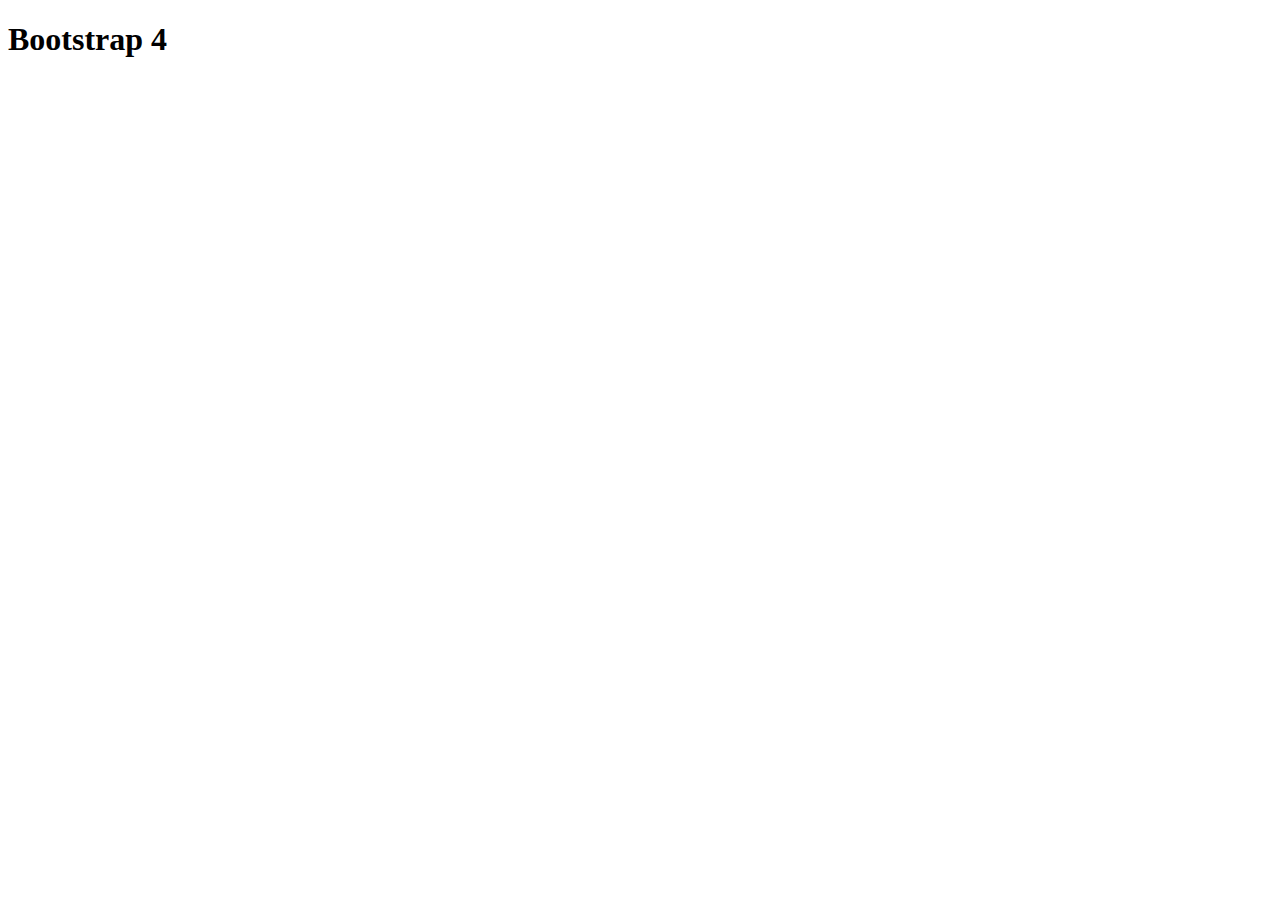
==== index.html @ 291e5d55 "primer commit" ====
<!DOCTYPE html>
<html lang="en">
<head>
    <meta charset="UTF-8">
    <meta name="viewport" content="width=device-width, initial-scale=1.0">
    <meta http-equiv="X-UA-Compatible" content="ie=edge">
    <title>Document</title>
</head>
<body>
    <h1>Bootstrap 4</h1>
    
</body>
</html>
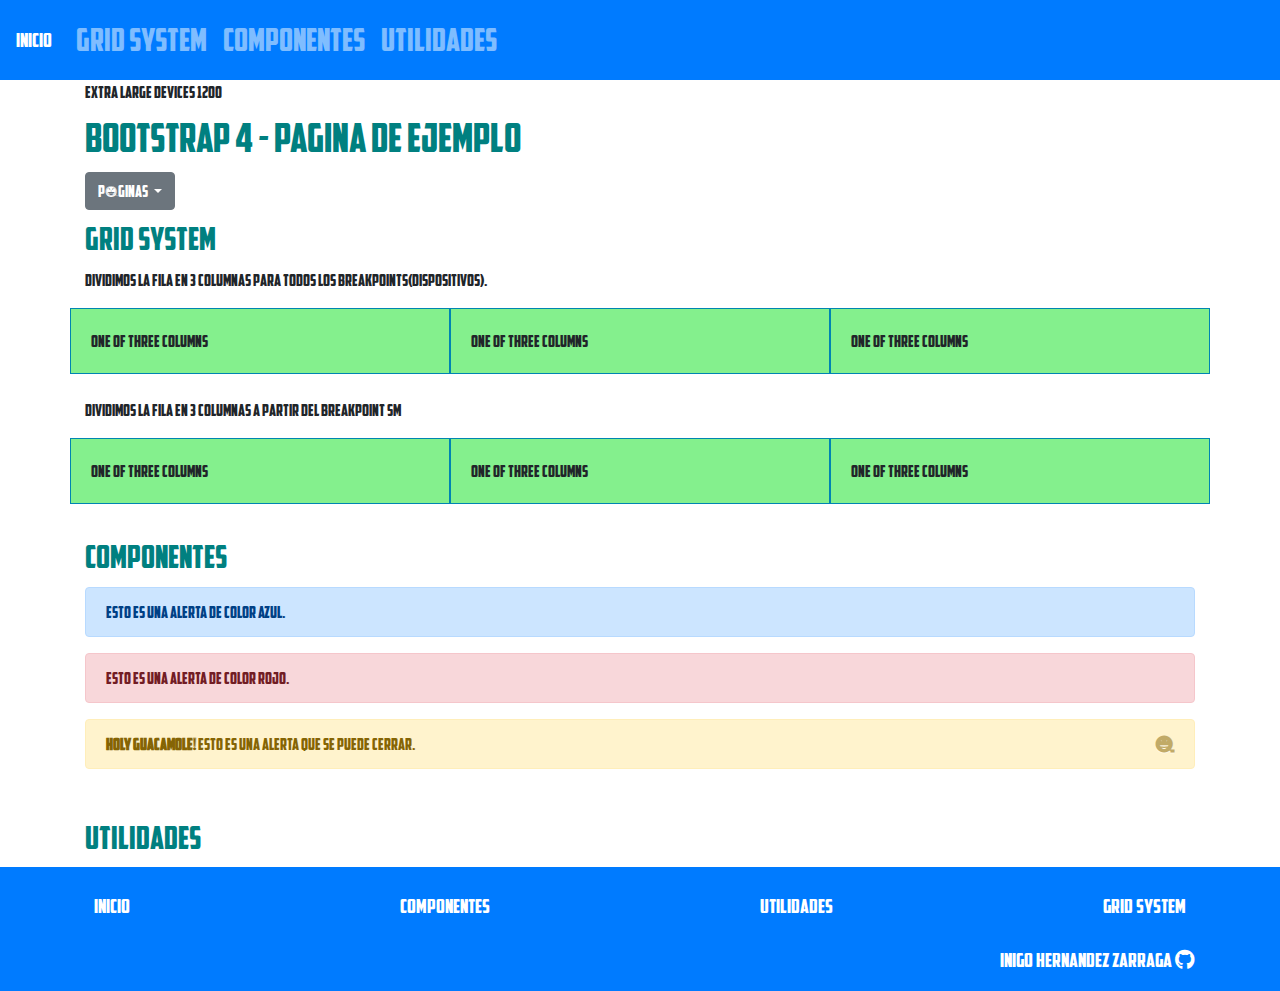
==== commit 485ee604: "cambios" ====
--- a/index.html
+++ b/index.html
@@ -1,13 +1,154 @@
-<!DOCTYPE html>
-<html lang="en">
+<!doctype html>
+<html lang="es">
+
 <head>
-    <meta charset="UTF-8">
-    <meta name="viewport" content="width=device-width, initial-scale=1.0">
-    <meta http-equiv="X-UA-Compatible" content="ie=edge">
-    <title>Document</title>
+    <!-- Required meta tags -->
+    <meta charset="utf-8">
+    <meta name="viewport" content="width=device-width, initial-scale=1, shrink-to-fit=no, user-scalable=no">
+
+    <!-- Fuente American Captain -->
+    <link rel="stylesheet" href="css/fonts.css">
+
+    <!-- Bootstrap CSS -->
+    <link rel="stylesheet" href="https://stackpath.bootstrapcdn.com/bootstrap/4.3.1/css/bootstrap.min.css"
+        integrity="sha384-ggOyR0iXCbMQv3Xipma34MD+dH/1fQ784/j6cY/iJTQUOhcWr7x9JvoRxT2MZw1T" crossorigin="anonymous">
+
+    <!-- FontAwesome -->
+    <link rel="stylesheet" href="https://cdnjs.cloudflare.com/ajax/libs/font-awesome/5.11.2/css/all.css">
+
+    <!-- Custom CSS -->
+    <link rel="stylesheet" href="css/styles.css">
+    <title>Bootstrap 4</title>
 </head>
+
 <body>
-    <h1>Bootstrap 4</h1>
+    <nav class=" navbar navbar-expand-lg navbar-dark bg-primary">
+        <a class="navbar-brand active" href="index.html">Inicio</a>
+        <button class="navbar-toggler" type="button" data-toggle="collapse" data-target="#navbarNav"
+            aria-controls="navbarNav" aria-expanded="false" aria-label="Toggle navigation">
+            <span class="navbar-toggler-icon"></span>
+        </button>
+        <div class="collapse navbar-collapse" id="navbarNav">
+            <ul class="navbar-nav">
+                <li class="nav-item">
+                    <a class="nav-link" href="grid-system.html">Grid System</a> 
+                </li>
+                <li class="nav-item">
+                    <a class="nav-link" href="componentes.html">Componentes</a>
+                </li>
+                <li class="nav-item">
+                    <a class="nav-link" href="utilidades.html">Utilidades</a>
+                </li>
+            </ul>
+        </div>
+    </nav>
+
+
+    <main class="container">
     
+        <h1>bootstrap 4 - pagina de ejemplo</h1>
+
+        <div class="dropdown">
+            <a class="btn btn-secondary dropdown-toggle" href="#" role="button" id="dropdownMenuLink" data-toggle="dropdown"
+                aria-haspopup="true" aria-expanded="false">
+                Páginas
+            </a>
+        
+            <div>
+                
+            </div>
+        </div>
+
+       
+
+        <h2>grid system</h2>
+        <p>Dividimos la fila en 3 columnas para todos los breakpoints(dispositivos).</p>
+
+        <div class="row">
+            <div class="col">
+                One of three columns
+            </div>
+            <div class="col">
+                One of three columns
+            </div>
+            <div class="col">
+                One of three columns
+            </div>
+        </div>
+
+        <br>
+        <p>Dividimos la fila en 3 columnas a partir del breakpoint SM</p>
+
+        <div class="row">
+            <div class="col-sm">
+                One of three columns
+            </div>
+            <div class="col-sm">
+                One of three columns
+            </div>
+            <div class="col-sm">
+                One of three columns
+            </div>
+        </div>
+
+        <br>
+        <h2>componentes</h2>
+
+        <div class="alert alert-primary" role="alert">
+           Esto es una alerta de color azul.
+        </div>
+
+        <div class="alert alert-danger" role="alert">
+            Esto es una alerta de color rojo.
+        </div>
+
+        
+
+        <div class="alert alert-warning alert-dismissible fade show" role="alert">
+            <strong>Holy guacamole!</strong> Esto es una alerta que se puede cerrar.
+            <button type="button" class="close" data-dismiss="alert" aria-label="Close">
+                <span aria-hidden="true">&times;</span>
+            </button>
+        </div>
+
+        
+        <br>
+        <h2>utilidades</h2>
+
+    </main>
+    
+    
+        <footer class="bg-primary ">
+            <div class="container p-1 p-sm-3 clearfix">
+                <nav>
+                    <ul class=" p-0 d-flex justify-content-between flex-column flex-sm-row ">
+                        <li class="p-2 bd-highlight"><a href="index.html">Inicio</a></li>
+                        <li class="p-2 bd-highlight"><a href="componentes.html">Componentes</a></li>
+                        <li class="p-2 bd-highlight"><a href="utilidades.html">Utilidades</a></li>
+                        <li class="p-2 bd-highlight"><a href="grid-system.html">Grid System</a></li>
+                    </ul>
+        
+                    <a class="float-right" href="https://github.com/ihz46" target="_blank">Inigo Hernandez Zarraga <i
+                            class="fab fa-github"></i></a>
+                </nav>
+            </div>
+        </footer>
+
+  
+
+   
+
+    <!-- Optional JavaScript -->
+    <!-- jQuery first, then Popper.js, then Bootstrap JS -->
+    <script src="https://code.jquery.com/jquery-3.3.1.slim.min.js"
+        integrity="sha384-q8i/X+965DzO0rT7abK41JStQIAqVgRVzpbzo5smXKp4YfRvH+8abtTE1Pi6jizo"
+        crossorigin="anonymous"></script>
+    <script src="https://cdnjs.cloudflare.com/ajax/libs/popper.js/1.14.7/umd/popper.min.js"
+        integrity="sha384-UO2eT0CpHqdSJQ6hJty5KVphtPhzWj9WO1clHTMGa3JDZwrnQq4sF86dIHNDz0W1"
+        crossorigin="anonymous"></script>
+    <script src="https://stackpath.bootstrapcdn.com/bootstrap/4.3.1/js/bootstrap.min.js"
+        integrity="sha384-JjSmVgyd0p3pXB1rRibZUAYoIIy6OrQ6VrjIEaFf/nJGzIxFDsf4x0xIM+B07jRM"
+        crossorigin="anonymous"></script>
 </body>
+
 </html>--- a/css/fonts.css
+++ b/css/fonts.css
@@ -0,0 +1,7 @@
+
+@font-face {
+  font-family: 'AmericanCaptain';
+  src: url('webfonts/AmericanCaptain.eot?#iefix') format('embedded-opentype'),  url('webfonts/AmericanCaptain.woff') format('woff'), url('webfonts/AmericanCaptain.ttf')  format('truetype'), url('webfonts/AmericanCaptain.svg#AmericanCaptain') format('svg');
+  font-weight: normal;
+  font-style: normal;
+}
--- a/css/styles.css
+++ b/css/styles.css
@@ -0,0 +1,108 @@
+/**
+
+    Fichero de CSS personalizado
+
+
+*/
+
+* {
+    font-family: 'AmericanCaptain';
+}
+
+h1,
+h2,
+h3,
+h4,
+h5,
+h6 {
+    color: teal;
+    text-transform: capitalize;
+    margin: 10px 0px 10px 0px;
+}
+
+ul,
+ol {
+    list-style: none;
+}
+
+main:before {
+    content: "Mobile First < 576";
+}
+
+.col,
+.col-sm {
+    border: 1px solid rgb(0, 133, 177);
+    background-color: rgb(132, 240, 141);
+    padding: 20px;
+}
+
+footer {
+    bottom: 0;
+    width: 100%;
+    text-align: center;
+    clear:both;
+}
+
+nav {
+    position: sticky;
+}
+
+nav a{ 
+    font-size: 2em;
+}
+
+footer a {
+    color: white;
+    font-size: 1.25em
+}
+
+a:hover {
+    color: #ffc107;
+    text-decoration: none;
+
+}
+
+
+
+/* Extra small devices (portrait phones, less than 576px)
+     No media query for `xs` since this is the default in Bootstrap
+
+     Small devices (landscape phones, 576px and up)*/
+@media (min-width: 576px) {
+    main:before {
+        content: "Small Devices 576";
+    }
+
+
+
+}
+
+/* Medium devices (tablets, 768px and up)*/
+@media (min-width: 768px) {
+    main:before {
+        content: "Medium Devices 768";
+    }
+
+
+
+
+}
+
+/*Large devices (desktops, 992px and up)*/
+
+@media (min-width: 992px) {
+    main:before {
+        content: "Large Devices 992";
+    }
+
+
+}
+
+/* Extra large devices (large desktops, 1200px and up)*/
+@media (min-width: 1200px) {
+    main:before {
+        content: "Extra Large Devices 1200";
+    }
+
+
+}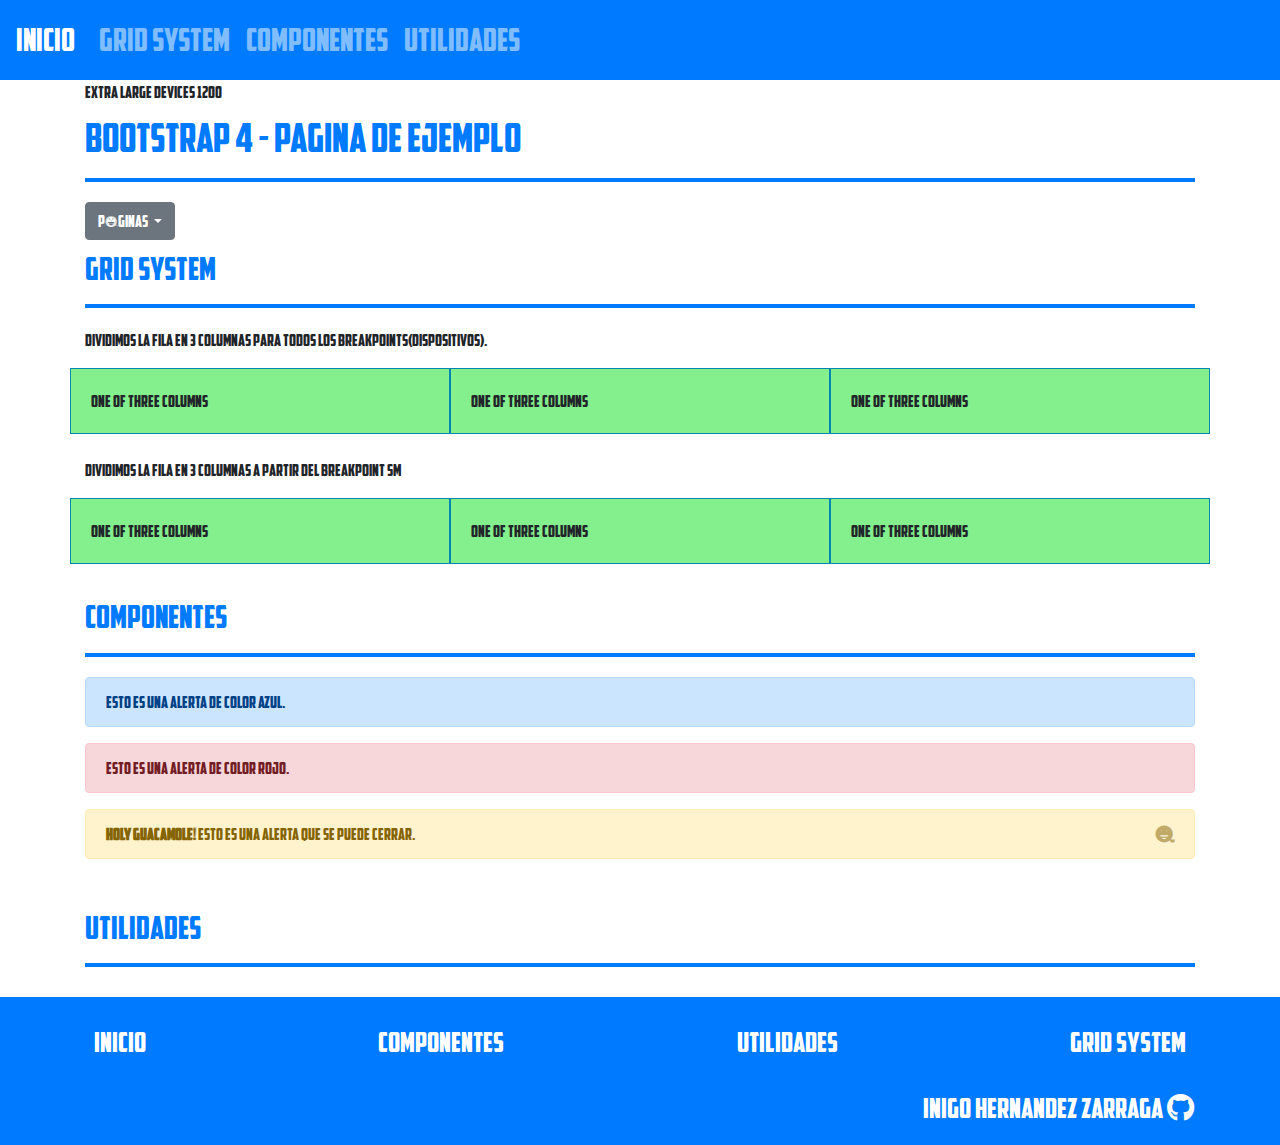
==== commit f4277089: "commit lunes 25" ====
--- a/index.html
+++ b/index.html
@@ -6,8 +6,7 @@
     <meta charset="utf-8">
     <meta name="viewport" content="width=device-width, initial-scale=1, shrink-to-fit=no, user-scalable=no">
 
-    <!-- Fuente American Captain -->
-    <link rel="stylesheet" href="css/fonts.css">
+ 
 
     <!-- Bootstrap CSS -->
     <link rel="stylesheet" href="https://stackpath.bootstrapcdn.com/bootstrap/4.3.1/css/bootstrap.min.css"
@@ -15,6 +14,9 @@
 
     <!-- FontAwesome -->
     <link rel="stylesheet" href="https://cdnjs.cloudflare.com/ajax/libs/font-awesome/5.11.2/css/all.css">
+
+    <!-- Fuente American Captain -->
+    <link rel="stylesheet" href="css/fonts.css">
 
     <!-- Custom CSS -->
     <link rel="stylesheet" href="css/styles.css">
@@ -47,6 +49,7 @@
     <main class="container">
     
         <h1>bootstrap 4 - pagina de ejemplo</h1>
+        <hr>
 
         <div class="dropdown">
             <a class="btn btn-secondary dropdown-toggle" href="#" role="button" id="dropdownMenuLink" data-toggle="dropdown"
@@ -62,6 +65,7 @@
        
 
         <h2>grid system</h2>
+        <hr>
         <p>Dividimos la fila en 3 columnas para todos los breakpoints(dispositivos).</p>
 
         <div class="row">
@@ -93,6 +97,7 @@
 
         <br>
         <h2>componentes</h2>
+        <hr>
 
         <div class="alert alert-primary" role="alert">
            Esto es una alerta de color azul.
@@ -114,6 +119,7 @@
         
         <br>
         <h2>utilidades</h2>
+        <hr>
 
     </main>
     
--- a/css/styles.css
+++ b/css/styles.css
@@ -15,7 +15,7 @@
 h4,
 h5,
 h6 {
-    color: teal;
+    color: #007bff;
     text-transform: capitalize;
     margin: 10px 0px 10px 0px;
 }
@@ -23,6 +23,12 @@
 ul,
 ol {
     list-style: none;
+}
+
+hr {
+    color: #007bff;
+    border: 2px solid#007bff;
+    margin-bottom: 20px;
 }
 
 main:before {
@@ -37,23 +43,25 @@
 }
 
 footer {
+    margin-top: 30px;
     bottom: 0;
     width: 100%;
     text-align: center;
-    clear:both;
+    clear: both;
 }
 
 nav {
     position: sticky;
 }
 
-nav a{ 
+nav a.navbar-brand,
+nav a {
     font-size: 2em;
 }
 
 footer a {
     color: white;
-    font-size: 1.25em
+    font-size: 1.75em
 }
 
 a:hover {
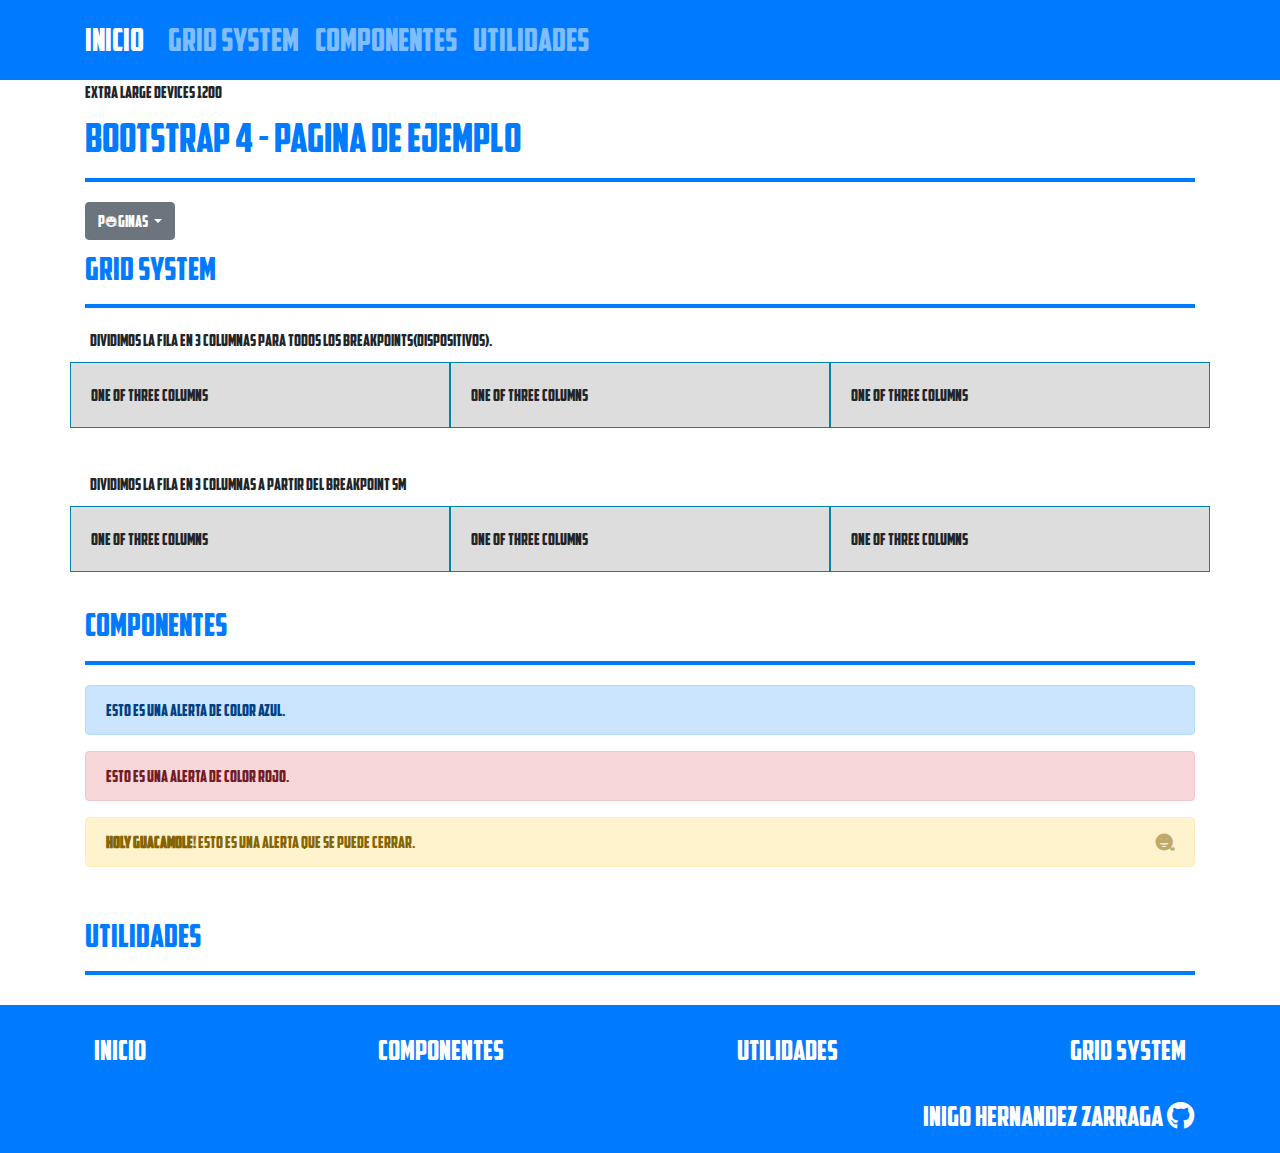
==== commit 0a4f5b71: "documentar cierre divs" ====
--- a/index.html
+++ b/index.html
@@ -24,26 +24,30 @@
 </head>
 
 <body>
+
     <nav class=" navbar navbar-expand-lg navbar-dark bg-primary">
-        <a class="navbar-brand active" href="index.html">Inicio</a>
-        <button class="navbar-toggler" type="button" data-toggle="collapse" data-target="#navbarNav"
-            aria-controls="navbarNav" aria-expanded="false" aria-label="Toggle navigation">
-            <span class="navbar-toggler-icon"></span>
-        </button>
-        <div class="collapse navbar-collapse" id="navbarNav">
-            <ul class="navbar-nav">
-                <li class="nav-item">
-                    <a class="nav-link" href="grid-system.html">Grid System</a> 
-                </li>
-                <li class="nav-item">
-                    <a class="nav-link" href="componentes.html">Componentes</a>
-                </li>
-                <li class="nav-item">
-                    <a class="nav-link" href="utilidades.html">Utilidades</a>
-                </li>
-            </ul>
+        <div class="container">
+            <a class="navbar-brand" href="index.html">Inicio</a>
+            <button class="navbar-toggler" type="button" data-toggle="collapse" data-target="#navbarNav"
+                aria-controls="navbarNav" aria-expanded="false" aria-label="Toggle navigation">
+                <span class="navbar-toggler-icon"></span>
+            </button>
+            <div class="collapse navbar-collapse" id="navbarNav">
+                <ul class="navbar-nav">
+                    <li class="nav-item ">
+                        <a class="nav-link" href="grid-system.html">Grid System</a>
+                    </li>
+                    <li class="nav-item">
+                        <a class="nav-link" href="componentes.html">Componentes</a>
+                    </li>
+                    <li class="nav-item">
+                        <a class="nav-link" href="utilidades.html">Utilidades</a>
+                    </li>
+                </ul>
+            </div>
         </div>
     </nav>
+
 
 
     <main class="container">
--- a/css/styles.css
+++ b/css/styles.css
@@ -7,6 +7,10 @@
 
 * {
     font-family: 'AmericanCaptain';
+}
+
+p{
+    margin:20px 5px 10px 5px;
 }
 
 h1,
@@ -70,6 +74,11 @@
 
 }
 
+.row div[class^="col"] {
+    background-color: #DDD;
+    border: 1px solid rgb(0, 133, 177);
+    padding:20px;
+}
 
 
 /* Extra small devices (portrait phones, less than 576px)
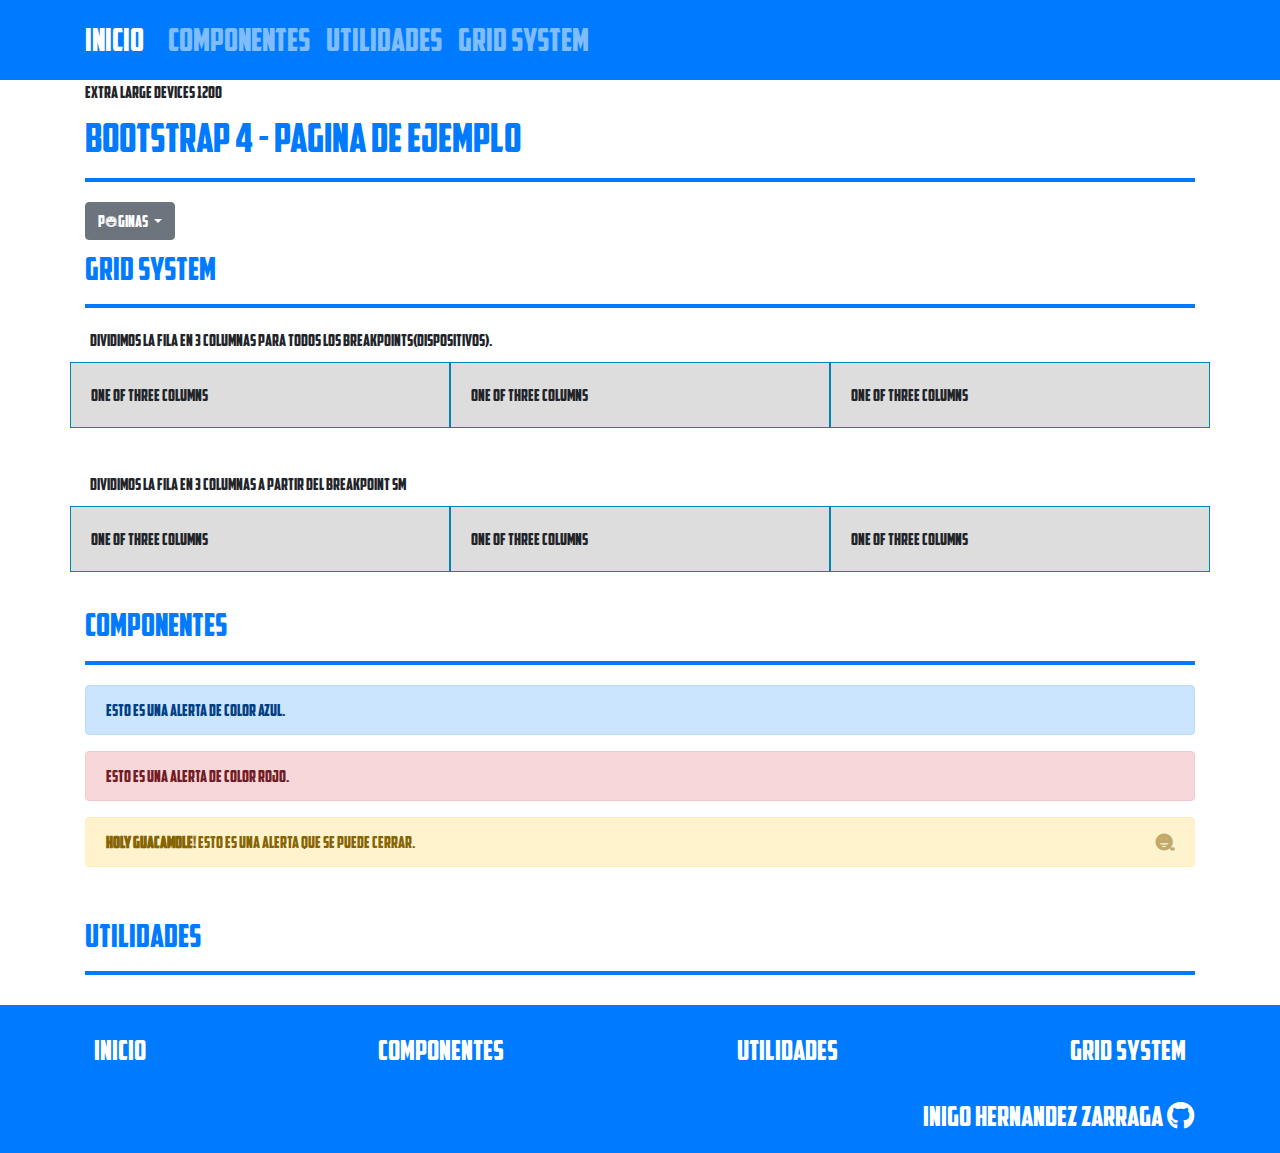
==== commit 95b5c2a3: "commit readme" ====
--- a/index.html
+++ b/index.html
@@ -34,15 +34,16 @@
             </button>
             <div class="collapse navbar-collapse" id="navbarNav">
                 <ul class="navbar-nav">
-                    <li class="nav-item ">
-                        <a class="nav-link" href="grid-system.html">Grid System</a>
-                    </li>
                     <li class="nav-item">
                         <a class="nav-link" href="componentes.html">Componentes</a>
                     </li>
                     <li class="nav-item">
                         <a class="nav-link" href="utilidades.html">Utilidades</a>
                     </li>
+                    <li class="nav-item ">
+                        <a class="nav-link" href="grid-system.html">Grid System</a>
+                    </li>
+                                      
                 </ul>
             </div>
         </div>
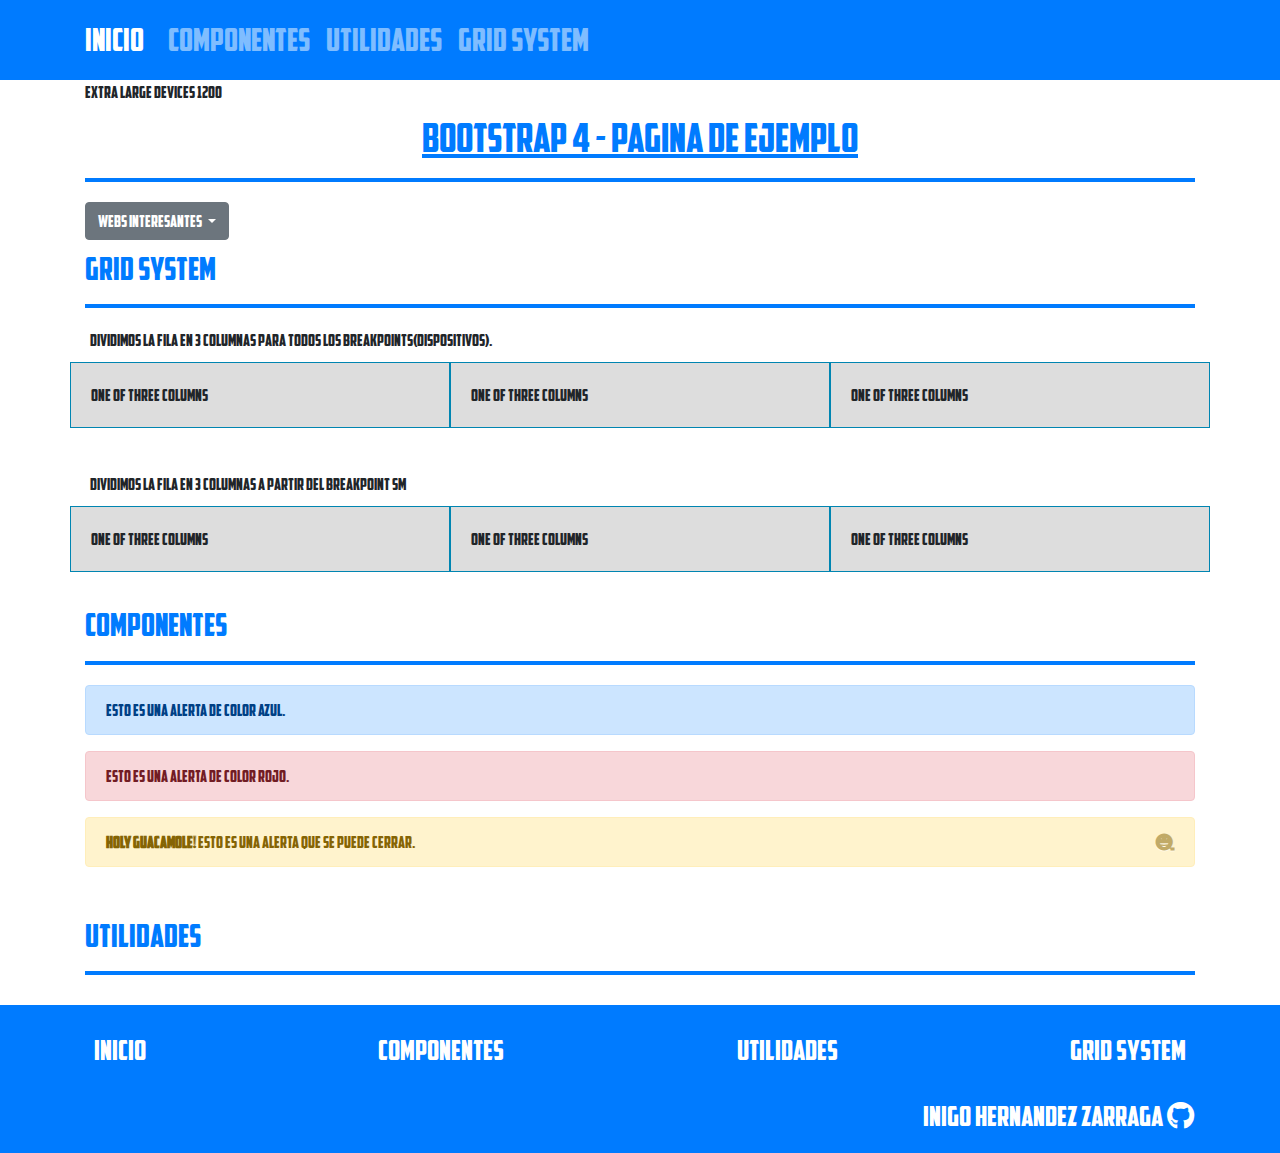
==== commit 80744103: "commit" ====
--- a/index.html
+++ b/index.html
@@ -17,6 +17,9 @@
 
     <!-- Fuente American Captain -->
     <link rel="stylesheet" href="css/fonts.css">
+
+    <!--Fuente GoogleFonts -->
+    <!--<link href="https://fonts.googleapis.com/css?family=Ubuntu&display=swap" rel="stylesheet"-->
 
     <!-- Custom CSS -->
     <link rel="stylesheet" href="css/styles.css">
@@ -57,13 +60,13 @@
         <hr>
 
         <div class="dropdown">
-            <a class="btn btn-secondary dropdown-toggle" href="#" role="button" id="dropdownMenuLink" data-toggle="dropdown"
+            <button class="btn btn-secondary dropdown-toggle" type="button" id="dropdownMenuButton" data-toggle="dropdown"
                 aria-haspopup="true" aria-expanded="false">
-                Páginas
-            </a>
-        
-            <div>
-                
+                Webs Interesantes
+            </button>
+            <div class="dropdown-menu" aria-labelledby="dropdownMenuButton">
+                <a class="dropdown-item" target="_blank" href="https://getbootstrap.com/docs/4.3/examples/">Ejemplos bootstrap</a>
+                <a class="dropdown-item" target="_blank" href="https://startbootstrap.com/">Plantillas bootstrap completas</a>
             </div>
         </div>
 
--- a/css/styles.css
+++ b/css/styles.css
@@ -80,6 +80,11 @@
     padding:20px;
 }
 
+.container h1{
+    text-align:center;
+    text-decoration: underline;
+}
+
 
 /* Extra small devices (portrait phones, less than 576px)
      No media query for `xs` since this is the default in Bootstrap
